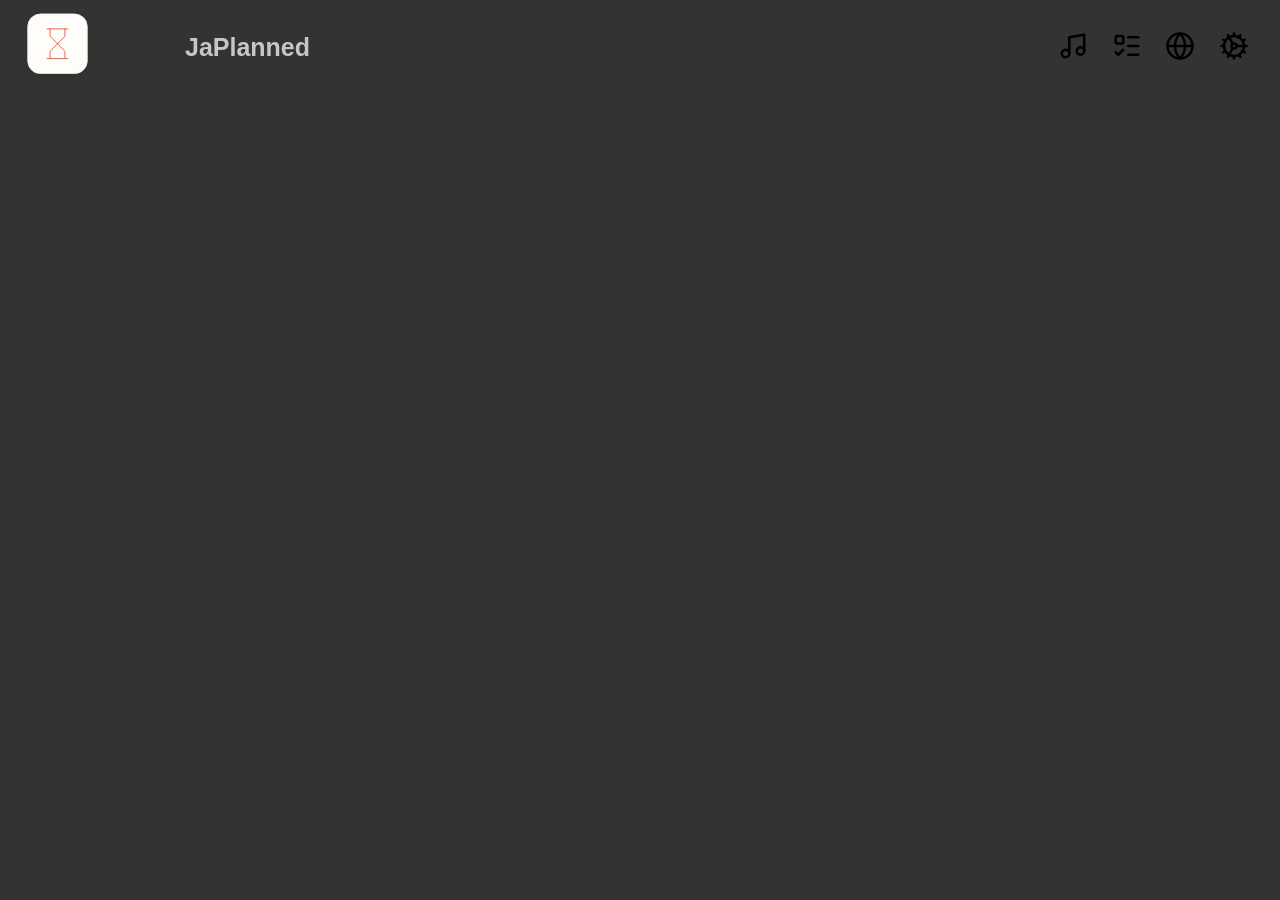
==== JaPlanned/index.html @ ad8cfa1d "Add initial HTML structure, CSS styles, and JavaScript files for JaPlanned - Created index.html with" ====
<!DOCTYPE html>
<html lang="en">
<head>
    <meta charset="UTF-8">
    <meta name="viewport" content="width=device-width, initial-scale=1.0">
    <title>Japlanned</title>
    <link rel="icon" href="../JaPlanned/assets/images/Pomodoro.svg" type="image/x-icon">
    <link rel="stylesheet" href="../JaPlanned/css/style.css">
    <link rel="stylesheet" href="../JaPlanned/css/settings.css">
    <link rel="stylesheet" href="../JaPlanned/css/timer.css">
</head>
<body>

    <header>
        <img src="../JaPlanned/assets/icons/Pomodoro.svg" alt="Pomodoro Timer Logo" class="logo">
        <h1 class="title">JaPlanned</h1>

        <button class="buttons" id="Buttons">
        <img src="../JaPlanned/assets/icons/music.svg" alt="music Icon" class="music-button">
        <img src="../JaPlanned/assets/icons/task.svg" alt="task Icon" class="task-button">
        <img src="../JaPlanned/assets/icons/language.svg" alt="Language Icon" class="language-button">
        <img src="../JaPlanned/assets/icons/settings.svg" alt="Settings Icon" class="settings-button">
        </button>
    </header>
    
    <main>

    </main>

    <footer>

    </footer>

    <script src="../JaPlanned/js/main.js"></script>
    <script src="../JaPlanned/js/settings.js"></script>
    <script src="../JaPlanned/js/timer.js"></script>
</body>
</html>
---- JaPlanned/css/style.css ----
body {
    font-family: Arial, sans-serif;
    margin: 0;
    padding: 0;
    background-color: #333;
}


h1 {
    background-color: transparent;
    color: white;
}

header {
    display: flex;
    align-items: center;
    padding: 10px 20px;
    background-color: transparent;
}

.logo {
    width: 75px;
    height: 75px;
    display: inline-block;
    background-size: cover;
    background-color: transparent;
}

.title {
    font-size: 25px;
    font-weight: bold;
    color:#c6c6c6;
    margin: 20px 0;
    margin-left: 90px;

}

#Buttons {
    background: none;
    border: none;
    cursor: pointer;
    margin-left: auto;
    color: white;
}

.settings-button  {
    width: 40px;
    height: 30px;
    margin-left: 10px;
}


.task-button {
    width: 40px;
    height: 30px;
    margin-left: 10px;
}

/* Hover */
.task-button:hover {
    background: #ffff;
    border-color: #c6c6c6;
}

.language-button {
    width: 40px;
    height: 30px;
    margin-left: 10px;
}

.music-button  {
    width: 40px;
    height: 30px;
    margin-left: 10px;
}
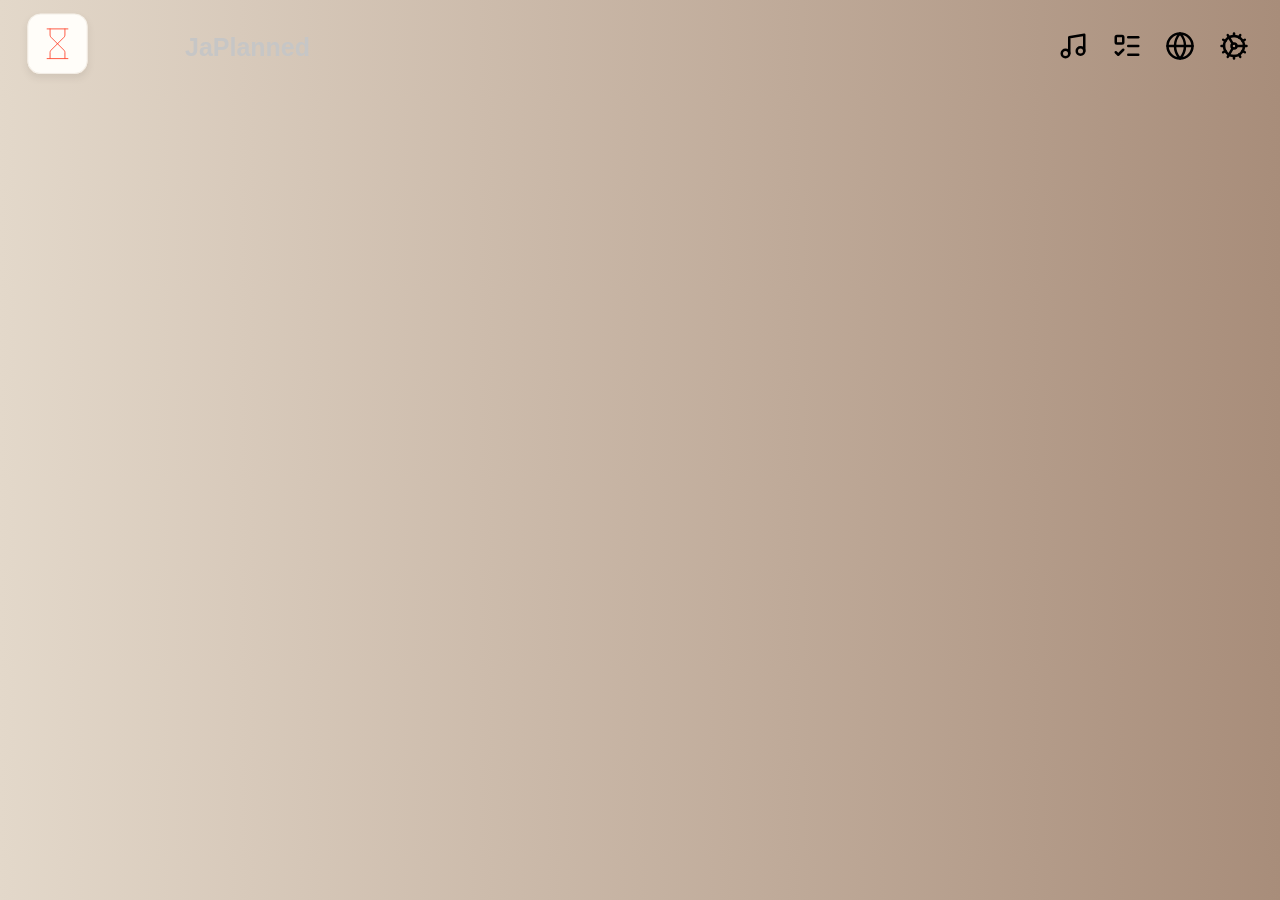
==== commit 018569c9: "Update background style to linear gradient and correct icon path in index.html" ====
--- a/JaPlanned/index.html
+++ b/JaPlanned/index.html
@@ -4,7 +4,7 @@
     <meta charset="UTF-8">
     <meta name="viewport" content="width=device-width, initial-scale=1.0">
     <title>Japlanned</title>
-    <link rel="icon" href="../JaPlanned/assets/images/Pomodoro.svg" type="image/x-icon">
+    <link rel="icon" href="../JaPlanned/assets/icons/Pomodoro.svg" type="image/x-icon">
     <link rel="stylesheet" href="../JaPlanned/css/style.css">
     <link rel="stylesheet" href="../JaPlanned/css/settings.css">
     <link rel="stylesheet" href="../JaPlanned/css/timer.css">
--- a/JaPlanned/css/style.css
+++ b/JaPlanned/css/style.css
@@ -2,7 +2,8 @@
     font-family: Arial, sans-serif;
     margin: 0;
     padding: 0;
-    background-color: #333;
+    /* Linear Gradient */
+    background: linear-gradient(90deg, #e3d8ca 0%, #a88d7a 100%);
 }
 
 
